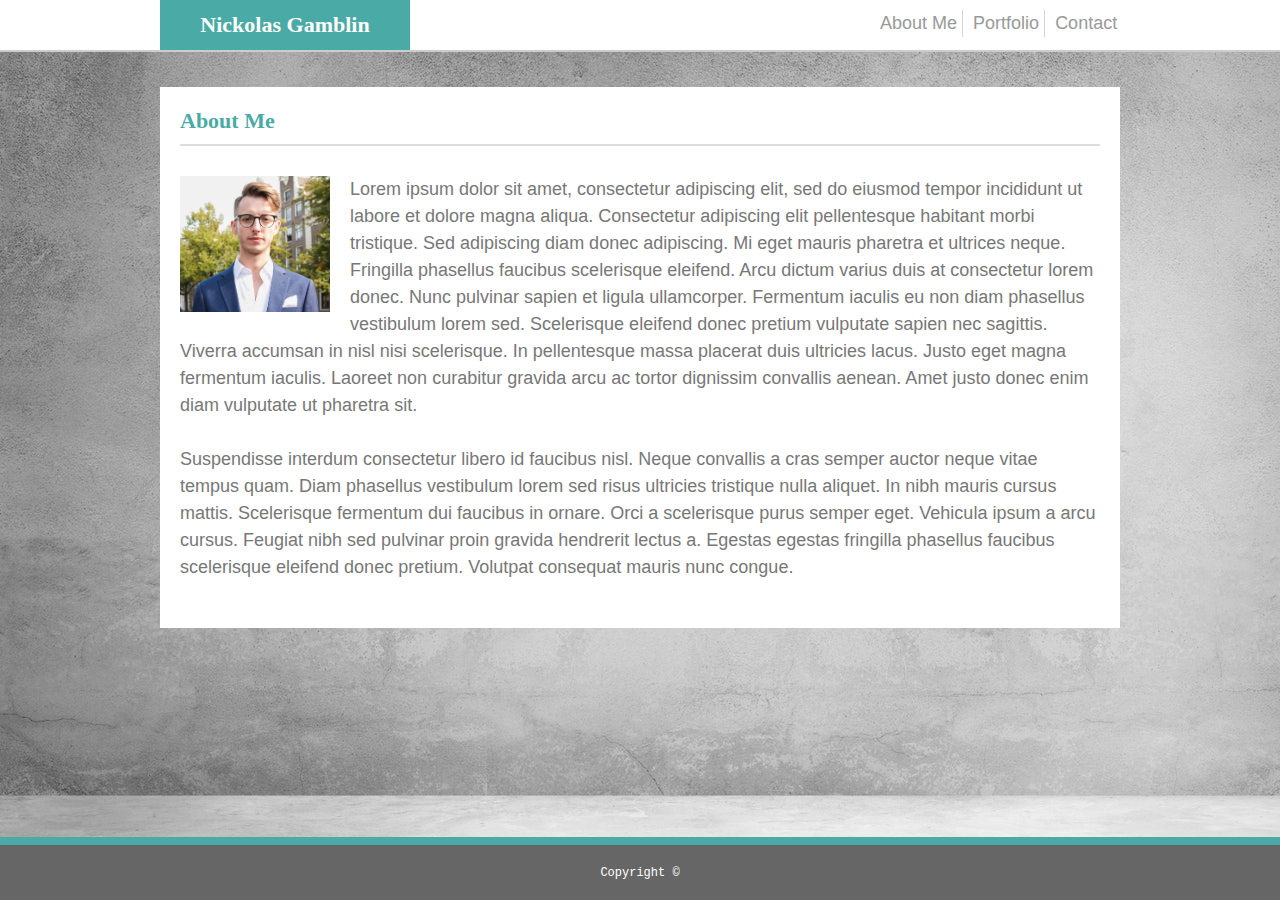
==== index.html @ f71a8338 "work still needed" ====
<!DOCTYPE html>
<html>
<head>
    <meta charset="utf-8">
    <meta http-equiv="X-UA-Compatible" content="IE=edge">
    <title>Nickolas Gamblin</title>
    <meta name="viewport" content="width=device-width, initial-scale=1">

    <link rel="stylesheet" type="text/css" media="screen" href="assets/css/reset.css">
    <link rel="stylesheet" type="text/css" media="screen" href="assets/css/style.css">

    <script src="main.js"></script>
</head>

<body>
    
    <header>
        <div>
            <h1>Nickolas Gamblin</h1>
            <nav>
                <a href="index.html">About Me</a>
                <a href="portfolio.html">Portfolio</a>
                <a href="contact.html">Contact</a>
            </nav>
        </div>
    </header>    
    
    <section>
        <h1>About Me</h1>

        <img src="assets\images\headshot.jpg"ALIGN=”top” alt="Image to come">

        <p>Lorem ipsum dolor sit amet, consectetur adipiscing elit, sed do eiusmod tempor incididunt ut labore et dolore magna aliqua. Consectetur adipiscing elit pellentesque habitant morbi tristique. Sed adipiscing diam donec adipiscing. Mi eget mauris pharetra et ultrices neque. Fringilla phasellus faucibus scelerisque eleifend. Arcu dictum varius duis at consectetur lorem donec. Nunc pulvinar sapien et ligula ullamcorper. Fermentum iaculis eu non diam phasellus vestibulum lorem sed. Scelerisque eleifend donec pretium vulputate sapien nec sagittis. Viverra accumsan in nisl nisi scelerisque. In pellentesque massa placerat duis ultricies lacus. Justo eget magna fermentum iaculis. Laoreet non curabitur gravida arcu ac tortor dignissim convallis aenean. Amet justo donec enim diam vulputate ut pharetra sit.</p>
        
        <br>
        
        <P>Suspendisse interdum consectetur libero id faucibus nisl. Neque convallis a cras semper auctor neque vitae tempus quam. Diam phasellus vestibulum lorem sed risus ultricies tristique nulla aliquet. In nibh mauris cursus mattis. Scelerisque fermentum dui faucibus in ornare. Orci a scelerisque purus semper eget. Vehicula ipsum a arcu cursus. Feugiat nibh sed pulvinar proin gravida hendrerit lectus a. Egestas egestas fringilla phasellus faucibus scelerisque eleifend donec pretium. Volutpat consequat mauris nunc congue.</P>
        
        <br>

    </section>  

    <footer>Copyright ©</footer>

</body>
</html>
---- assets/css/style.css ----
body {
    background-image: url("../images/mainbackgroundimage.jpeg");
    font-family: 'Arial', 'Helvetica Neue', Helvetica, sans-serif;
    font-size: 18px;
    line-height: 27px; 
    color: #777777;
   
}

header {
    background-color: #ffffff;
    height: 50px;
    border-bottom: 2px solid #cccccc;
    margin-bottom: 35px;
    width: 100%;
    

}

header div {
    width: 960px;
    margin: 0 auto;

}

header h1 {
    float: left;
    background-color: #4aaaa5;
    height: 50px;
    width: 250px;
    color: #ffffff;
    font-weight: 700;
    font-size: 22px;
    text-align: center;
    line-height: 50px;  
    font-family: 'Georgia', Times, Times New Roman, serif;
}

nav {

    float: right;
    height: 50px;
    width: 250px;
    margin: 10px 0px 10px;
}

nav a {
    
    display: inline-block;
    text-decoration: none;
    padding-left: 10px;
    color: #999999;
    border-left: solid 1px lightgray;
}

nav a:first-child {
  border-left: none;
}

section {
    
    width: 960px;
    background-color: #ffffff;
    margin: 0 auto;
    padding: 20px;
    box-sizing: border-box;
    margin-bottom: 100px;
  
}

section h1 {
    
    font-weight: 700;
    font-family: 'Georgia', Times, Times New Roman, serif;
    padding-bottom: 10px;
    border-bottom: 2px solid #dddddd;
    margin-bottom: 10px;
    color: #4aaaa5;
    font-size: 22px;
    margin-bottom: 30px;
}


 img {
    width: 150px;
    float: left; 
    margin: 0 20px 10px 0px;
    
}


footer {
    
    color: #ffffff;
    font-size: 12px;
    position: fixed;
    bottom: 0;
    background-color: #666666;
    text-align: center;
    height: 40px;
    padding-top: 15px;
    border-top: 8px solid #4aaaa5;
    font-family: 'Courier New', Courier, monospace, 'Helvetica Neue', Helvetica, sans-serif;
    width: 100%;

}

/*Only Portfolio*/



.Cards {
    margin: 0;
    width: 275px;
    height: 200px;
    background-size: cover;
    position: relative;
    float: left;
    margin: 0 2em 3em 0;
    font-family: 'Georgia', Times, Times New Roman, serif;
    
}


  #HangmanCard {

    background-image: url('../images/hangman.jpg');
        
  }

  #RPGCard {

    background-image: url('../images/RPG.jpg')
      
  }

  #TriviaCard {

    background-image: url('../images/Trivia.jpg')
      
  }
  #RutgersCard {

    background-image: url('../images/Rutgers.jpg')
      
  }
  #RockCard {

    background-image: url('../images/Rock.jpg')
      
  }
   
  
h3 {
  
  position: absolute;
  bottom: 1em;
  background-color: #4aaaa5;
  width: 100%;
  text-align: center;
  color: #ffffff;
  padding: 10px 0px
}

/* Only Contact */

input[Type=text] {
  width: 100%;
}

input[Type=email] {
  width: 100%;
}

input[Type=message] {
  width: 100%;
}

textarea {
  width: 100%;
  height: 150px;
  box-sizing: border-box;
}

input[Type=submit] {
  background-color: #4aaaa5;
  color: #ffffff;
  width: 85px;
  height: 35px;
}

/*clearfix*/

  .clearfix::after {
    content: "";
    clear: both;
    display: table;
  }
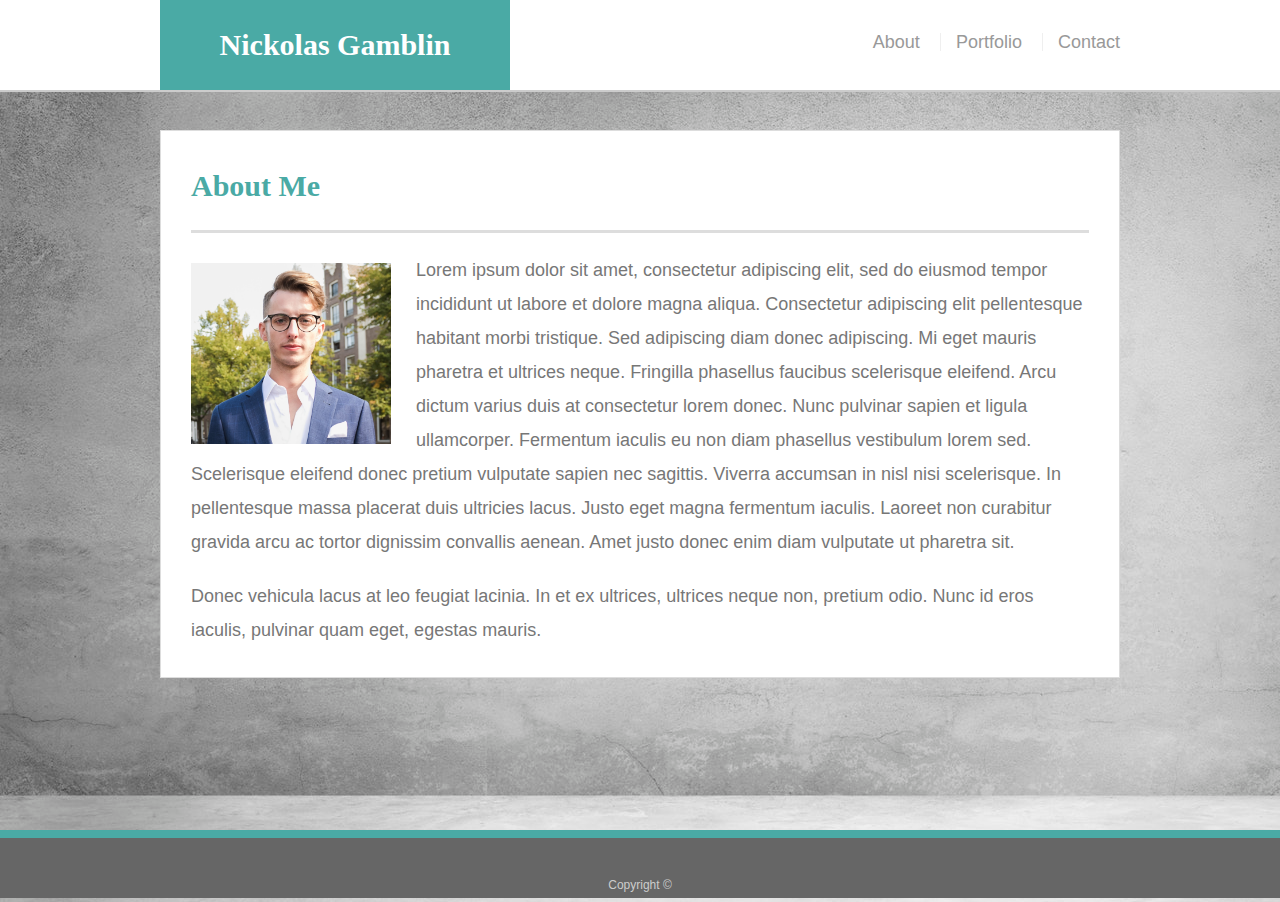
==== commit a9a3a9ca: "still not quite right" ====
--- a/index.html
+++ b/index.html
@@ -1,46 +1,51 @@
-<!DOCTYPE html>
-<html>
+<!doctype html>
+<html lang="en-us">
+
 <head>
-    <meta charset="utf-8">
-    <meta http-equiv="X-UA-Compatible" content="IE=edge">
-    <title>Nickolas Gamblin</title>
-    <meta name="viewport" content="width=device-width, initial-scale=1">
-
-    <link rel="stylesheet" type="text/css" media="screen" href="assets/css/reset.css">
-    <link rel="stylesheet" type="text/css" media="screen" href="assets/css/style.css">
-
-    <script src="main.js"></script>
+  <meta charset="UTF-8">
+  <title>About | Nickolas Gamblin</title>
+  <meta name="viewport" content="width=device-width, initial-scale=1">
+  <link rel="stylesheet" type="text/css" href="assets/css/reset.css">
+  <link rel="stylesheet" type="text/css" href="assets/css/style.css">
 </head>
 
 <body>
-    
-    <header>
-        <div>
-            <h1>Nickolas Gamblin</h1>
-            <nav>
-                <a href="index.html">About Me</a>
-                <a href="portfolio.html">Portfolio</a>
-                <a href="contact.html">Contact</a>
-            </nav>
-        </div>
-    </header>    
-    
-    <section>
-        <h1>About Me</h1>
 
-        <img src="assets\images\headshot.jpg"ALIGN=”top” alt="Image to come">
+  <header id="masthead">
+    <div class="container">
+      <a href="index.html" id="logo">Nickolas Gamblin</a>
+      <nav>
+        <a href="index.html">About</a>
+        <a href="portfolio.html">Portfolio</a>
+        <a href="contact.html">Contact</a>
+      </nav>
+    </div>
+  </header>
 
-        <p>Lorem ipsum dolor sit amet, consectetur adipiscing elit, sed do eiusmod tempor incididunt ut labore et dolore magna aliqua. Consectetur adipiscing elit pellentesque habitant morbi tristique. Sed adipiscing diam donec adipiscing. Mi eget mauris pharetra et ultrices neque. Fringilla phasellus faucibus scelerisque eleifend. Arcu dictum varius duis at consectetur lorem donec. Nunc pulvinar sapien et ligula ullamcorper. Fermentum iaculis eu non diam phasellus vestibulum lorem sed. Scelerisque eleifend donec pretium vulputate sapien nec sagittis. Viverra accumsan in nisl nisi scelerisque. In pellentesque massa placerat duis ultricies lacus. Justo eget magna fermentum iaculis. Laoreet non curabitur gravida arcu ac tortor dignissim convallis aenean. Amet justo donec enim diam vulputate ut pharetra sit.</p>
-        
-        <br>
-        
-        <P>Suspendisse interdum consectetur libero id faucibus nisl. Neque convallis a cras semper auctor neque vitae tempus quam. Diam phasellus vestibulum lorem sed risus ultricies tristique nulla aliquet. In nibh mauris cursus mattis. Scelerisque fermentum dui faucibus in ornare. Orci a scelerisque purus semper eget. Vehicula ipsum a arcu cursus. Feugiat nibh sed pulvinar proin gravida hendrerit lectus a. Egestas egestas fringilla phasellus faucibus scelerisque eleifend donec pretium. Volutpat consequat mauris nunc congue.</P>
-        
-        <br>
+  <div id="main-container" class="container">
+    <section class="main-section">
+      <h1>About Me</h1>
 
-    </section>  
+      <img src="assets/images/headshot.jpg" class="auth-image" alt="Your Name">
 
-    <footer>Copyright ©</footer>
+      <p>Lorem ipsum dolor sit amet, consectetur adipiscing elit, sed do eiusmod tempor incididunt ut labore et dolore magna aliqua. Consectetur adipiscing elit pellentesque habitant morbi tristique. Sed adipiscing diam donec adipiscing. Mi eget mauris pharetra et ultrices neque. Fringilla phasellus faucibus scelerisque eleifend. Arcu dictum varius duis at consectetur lorem donec. Nunc pulvinar sapien et ligula ullamcorper. Fermentum iaculis eu non diam phasellus vestibulum lorem sed. Scelerisque eleifend donec pretium vulputate sapien nec sagittis. Viverra accumsan in nisl nisi scelerisque. In pellentesque massa placerat duis ultricies lacus. Justo eget magna fermentum iaculis. Laoreet non curabitur gravida arcu ac tortor dignissim convallis aenean. Amet justo donec enim diam vulputate ut pharetra sit.</p>
 
+      <p>Donec vehicula lacus at leo feugiat lacinia. In et ex ultrices, ultrices neque non, pretium odio. Nunc id eros iaculis, pulvinar quam eget, egestas mauris.</p>
+
+    </section>
+
+  </div>
+
+  <footer>
+    <div class="container">
+      Copyright &copy; 
+    </div>
+  </footer>
 </body>
-</html>+
+</html>
+
+
+
+
+
--- a/assets/css/style.css
+++ b/assets/css/style.css
@@ -1,199 +1,285 @@
 
 body {
-    background-image: url("../images/mainbackgroundimage.jpeg");
-    font-family: 'Arial', 'Helvetica Neue', Helvetica, sans-serif;
-    font-size: 18px;
-    line-height: 27px; 
-    color: #777777;
-   
-}
-
-header {
-    background-color: #ffffff;
-    height: 50px;
-    border-bottom: 2px solid #cccccc;
-    margin-bottom: 35px;
-    width: 100%;
-    
-
-}
-
-header div {
-    width: 960px;
-    margin: 0 auto;
-
-}
-
-header h1 {
-    float: left;
-    background-color: #4aaaa5;
-    height: 50px;
-    width: 250px;
-    color: #ffffff;
-    font-weight: 700;
-    font-size: 22px;
+  font-family: Arial, "Helvetica Neue", Helvetica, sans-serif;
+  font-size: 18px;
+  line-height: 34px;
+  color: #777777;
+  background: url("../images/mainbackgroundimage.jpeg")
+}
+
+* {
+  box-sizing: border-box;
+}
+
+/* general */
+
+.container {
+  width: 100%;
+  max-width: 960px;
+  margin: 0 auto;
+  clear: both;
+}
+
+h1,
+h2,
+h3,
+p {
+  margin-bottom: 20px;
+}
+
+p:last-child {
+  margin-bottom: 0;
+}
+
+h1,
+h2,
+h3 {
+  font-family: Georgia, Times, "Times New Roman", serif;
+  font-weight: 700;
+  color: #4aaaa5;
+}
+
+h1 {
+  padding-bottom: 20px;
+  font-size: 30px;
+  line-height: 49px;
+  border-bottom: 3px solid #dddddd;
+}
+
+h2,
+h3 {
+  font-size: 22px;
+}
+
+/* header */
+
+#masthead {
+  position: fixed;
+  z-index: 99;
+  width: 100%;
+  margin: 0 0 30px;
+  overflow: auto;
+  color: #ffffff;
+  background: #ffffff;
+  border-bottom: 2px solid #cccccc;
+}
+
+#logo {
+  float: left;
+  width: 350px;
+  height: 90px;
+  font-family: Georgia, Times, "Times New Roman", serif;
+  font-size: 30px;
+  font-weight: 700;
+  line-height: 90px;
+  color: #ffffff;
+  text-align: center;
+  text-decoration: none;
+  background: #4aaaa5;
+}
+
+nav {
+  float: right;
+  margin-top: 25px;
+}
+
+nav a {
+  display: inline-block;
+  padding-left: 15px;
+  margin-left: 15px;
+  line-height: 18px;
+  color: #999;
+  text-decoration: none;
+  border-left: 1px solid #efefef;
+}
+
+nav a:first-child {
+  border-left: 0 none;
+}
+
+/* footer */
+
+footer {
+  padding: 30px 0;
+  clear: both;
+  font-size: 12px;
+  color: #ffffff;
+  color: #cccccc;
+  text-align: center;
+  background: #666666;
+  border-top: 8px solid #4aaaa5;
+  height: 50px;
+}
+
+h3, h2 {
+  padding-bottom: 20px;
+  margin-bottom: 15px;
+  line-height: 22px;
+  border-bottom: 2px solid #eeeeee;
+}
+
+/* main */
+
+#main-container {
+  padding-top: 130px;
+  min-height: calc(100vh - 70px);
+}
+
+.main-section {
+  float: left;
+  width: 100%;
+  max-width: 960px;
+  padding: 30px;
+  margin: 0 0 40px;
+  background: #ffffff;
+  border: 1px solid #dddddd;
+}
+
+/* portfolio page */
+
+.work {
+  position: relative;
+  float: left;
+  width: 274px;
+  margin: 20px 0 25px;
+  overflow: auto;
+}
+
+.work:nth-child(even) {
+  margin-right: 40px;
+}
+
+.work img {
+  width: 100%;
+  border: 0 none;
+  opacity: 0.8;
+}
+
+.work h3 {
+  position: absolute;
+  bottom: 20px;
+  width: 100%;
+  padding: 15px;
+  margin-bottom: 0;
+  font-weight: 300;
+  line-height: 30px;
+  color: #ffffff;
+  text-align: center;
+  background: #4aaaa5;
+  border-bottom: 0;
+}
+
+.auth-image {
+  float: left;
+  width: 200px;
+  height: auto;
+  margin-top: 10px;
+  margin-right: 25px;
+}
+
+/* contact page */
+
+#contact-form ul {
+  margin-bottom: 20px;
+}
+
+#contact-form li {
+  margin-bottom: 10px;
+}
+
+label,
+input[type=text],
+input[type=email],
+textarea {
+  display: block;
+  width: 100%;
+}
+
+input[type=text],
+input[type=email],
+textarea {
+  height: 35px;
+  padding: 0 10px;
+  font-size: 14px;
+  border: 1px solid #dddddd;
+}
+
+textarea {
+  height: 200px;
+}
+
+input[type=submit] {
+  padding: 10px 30px;
+  font-size: 18px;
+  color: #ffffff;
+  cursor: pointer;
+  background: #4aaaa5;
+  border: 0 none;
+}
+
+
+/* I never could figure out what was going wrong. The media quieries seem to fire at a lower width than dictated.  */
+
+@media only screen and (max-width: 980px) {
+
+  
+
+  .container {
+    max-width: 768px;
+  }
+
+  section {
+    margin-right: 700px;
+  }
+
+  p {
+    color: red;
+  }
+
+}
+
+@media only screen and (max-width: 768px) {
+
+
+  p {
+    color: blue;
+  }
+
+  #main-section {
+    width: 66%;
+
+  }
+  
+
+}
+
+@media only screen and (max-width: 640px) {
+
+  p {
+    color: yellow;
+  } 
+  
+  #logo {
+    width: 100%;
     text-align: center;
-    line-height: 50px;  
-    font-family: 'Georgia', Times, Times New Roman, serif;
-}
-
-nav {
-
-    float: right;
-    height: 50px;
-    width: 250px;
-    margin: 10px 0px 10px;
-}
-
-nav a {
-    
-    display: inline-block;
-    text-decoration: none;
-    padding-left: 10px;
-    color: #999999;
-    border-left: solid 1px lightgray;
-}
-
-nav a:first-child {
-  border-left: none;
-}
-
-section {
-    
-    width: 960px;
-    background-color: #ffffff;
-    margin: 0 auto;
-    padding: 20px;
-    box-sizing: border-box;
-    margin-bottom: 100px;
-  
-}
-
-section h1 {
-    
-    font-weight: 700;
-    font-family: 'Georgia', Times, Times New Roman, serif;
-    padding-bottom: 10px;
-    border-bottom: 2px solid #dddddd;
-    margin-bottom: 10px;
-    color: #4aaaa5;
-    font-size: 22px;
-    margin-bottom: 30px;
-}
-
-
- img {
-    width: 150px;
-    float: left; 
-    margin: 0 20px 10px 0px;
-    
-}
-
-
-footer {
-    
-    color: #ffffff;
-    font-size: 12px;
-    position: fixed;
-    bottom: 0;
-    background-color: #666666;
-    text-align: center;
-    height: 40px;
-    padding-top: 15px;
-    border-top: 8px solid #4aaaa5;
-    font-family: 'Courier New', Courier, monospace, 'Helvetica Neue', Helvetica, sans-serif;
-    width: 100%;
-
-}
-
-/*Only Portfolio*/
-
-
-
-.Cards {
-    margin: 0;
-    width: 275px;
-    height: 200px;
-    background-size: cover;
-    position: relative;
-    float: left;
-    margin: 0 2em 3em 0;
-    font-family: 'Georgia', Times, Times New Roman, serif;
-    
-}
-
-
-  #HangmanCard {
-
-    background-image: url('../images/hangman.jpg');
-        
-  }
-
-  #RPGCard {
-
-    background-image: url('../images/RPG.jpg')
-      
-  }
-
-  #TriviaCard {
-
-    background-image: url('../images/Trivia.jpg')
-      
-  }
-  #RutgersCard {
-
-    background-image: url('../images/Rutgers.jpg')
-      
-  }
-  #RockCard {
-
-    background-image: url('../images/Rock.jpg')
-      
-  }
-   
-  
-h3 {
-  
-  position: absolute;
-  bottom: 1em;
-  background-color: #4aaaa5;
-  width: 100%;
-  text-align: center;
-  color: #ffffff;
-  padding: 10px 0px
-}
-
-/* Only Contact */
-
-input[Type=text] {
-  width: 100%;
-}
-
-input[Type=email] {
-  width: 100%;
-}
-
-input[Type=message] {
-  width: 100%;
-}
-
-textarea {
-  width: 100%;
-  height: 150px;
-  box-sizing: border-box;
-}
-
-input[Type=submit] {
-  background-color: #4aaaa5;
-  color: #ffffff;
-  width: 85px;
-  height: 35px;
-}
-
-/*clearfix*/
-
-  .clearfix::after {
-    content: "";
-    clear: both;
-    display: table;
-  }+  }
+  nav {
+    width: 100%;
+    text-align: center;  
+  }
+
+  .auth-image {
+    width: 100%;
+  }
+
+  header {
+    width: 100%;
+  }
+
+  .main-section {
+    margin: 50px 1000px 50px 30px;
+  }
+
+}
+
+ 
